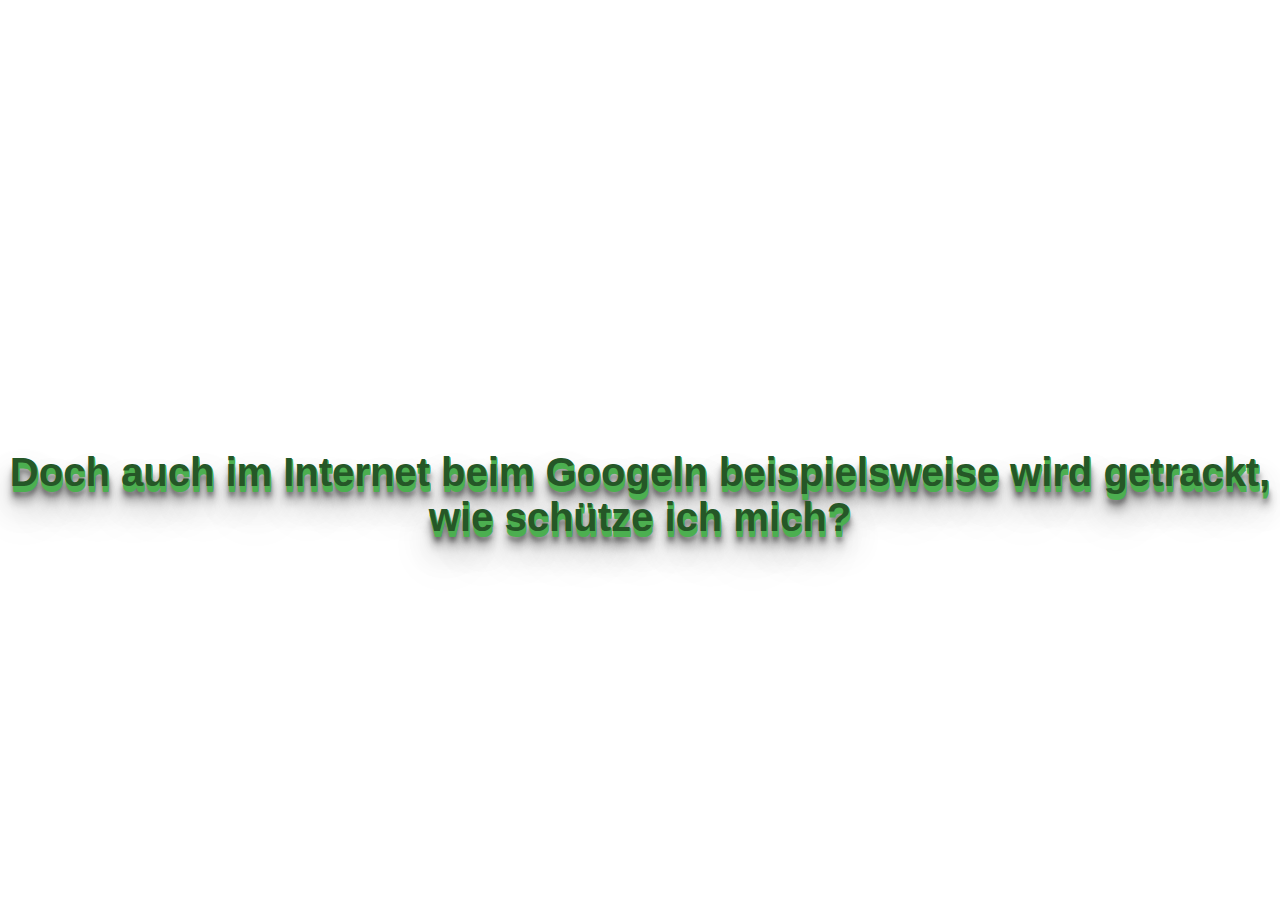
==== sites/4.html @ 38027c48 "Add files via upload" ====
<!DOCTYPE html>
<html lang="en">
<head>
    <meta charset="UTF-8">
    <meta http-equiv="X-UA-Compatible" content="IE=edge">
    <meta name="viewport" content="width=device-width, initial-scale=1.0">
    <link rel="stylesheet" href="style_z.css">
    <script src="script.js"></script>
    <title>Station 2 - Internet</title>
</head>
<body>
    <h1 class="h1">Doch auch im Internet beim Googeln beispielsweise wird getrackt, wie schütze ich mich?</h1>
    <span id="counter"></span>
</body>
</html>
---- sites/style_z.css ----
body {
    text-align: center;
    font-family: Arial, Helvetica, sans-serif;
    margin-right: auto;
    margin-left: auto;
    text-align: center;
    margin-top: 450px;
}



/* Code from https://blog.logrocket.com/five-cool-css-header-styles-with-cross-browser-compatibility/ */
.h1 {
    font-size: 40px;
    font-weight: 600;
    color: #255727;
    text-shadow: 1px 1px 0px #4CAF50,
                 1px 2px 0px #4CAF50,
                 1px 3px 0px #4CAF50,
                 1px 4px 0px #4CAF50,
                 1px 5px 0px #4CAF50,
                 1px 6px 0px #4CAF50,
                 1px 10px 5px rgba(16, 16, 16, 0.5),
                 1px 15px 10px rgba(16, 16, 16, 0.4),
                 1px 20px 30px rgba(16, 16, 16, 0.3),
                 1px 25px 50px rgba(16, 16, 16, 0.2);
}
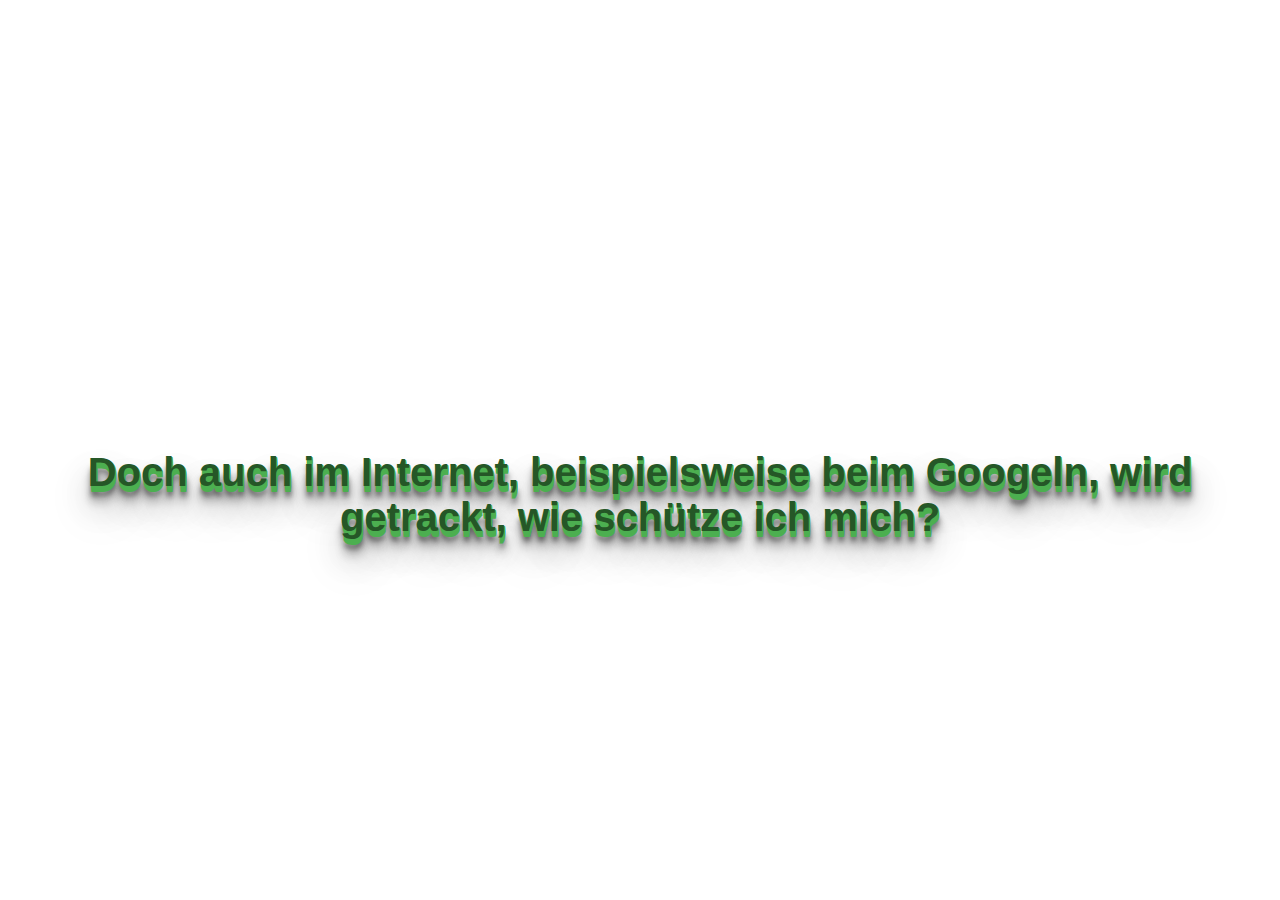
==== commit 346bcf92: "Update 4.html" ====
--- a/sites/4.html
+++ b/sites/4.html
@@ -9,7 +9,7 @@
     <title>Station 2 - Internet</title>
 </head>
 <body>
-    <h1 class="h1">Doch auch im Internet beim Googeln beispielsweise wird getrackt, wie schütze ich mich?</h1>
+    <h1 class="h1">Doch auch im Internet, beispielsweise beim Googeln, wird getrackt, wie schütze ich mich?</h1>
     <span id="counter"></span>
 </body>
-</html>+</html>
